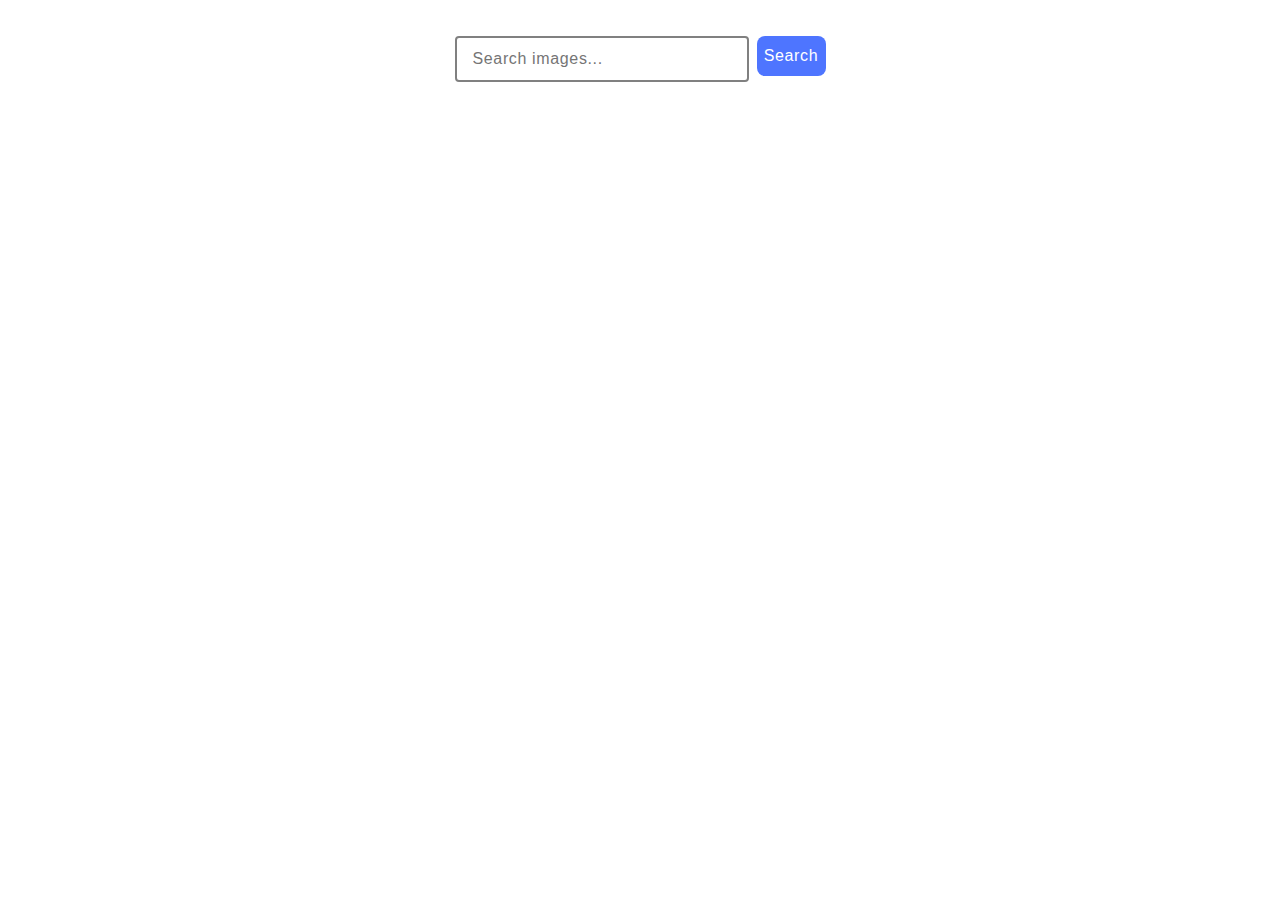
==== src/index.html @ 59e15ba4 "Initial commit" ====
<!DOCTYPE html>
<html lang="en">
  <head>
    <meta charset="UTF-8" />
    <link rel="icon" type="image/svg+xml" href="/favicon.svg" />
    <meta name="viewport" content="width=device-width, initial-scale=1.0" />
    <title>Vanilla App Template</title>
    <link
      rel="stylesheet"
      href="https://cdnjs.cloudflare.com/ajax/libs/modern-normalize/3.0.1/modern-normalize.min.css"
      integrity="sha512-q6WgHqiHlKyOqslT/lgBgodhd03Wp4BEqKeW6nNtlOY4quzyG3VoQKFrieaCeSnuVseNKRGpGeDU3qPmabCANg=="
      crossorigin="anonymous"
      referrerpolicy="no-referrer"
    />
    <link rel="preconnect" href="https://fonts.googleapis.com" />
    <link rel="preconnect" href="https://fonts.gstatic.com" crossorigin />
    <link
      href="https://fonts.googleapis.com/css2?family=Montserrat:ital,wght@0,100..900;1,100..900&family=Raleway:ital,wght@0,100..900;1,100..900&family=Roboto:wght@400;500;700&display=swap"
      rel="stylesheet"
    />
    <link rel="stylesheet" href="./css/styles.css" />
  </head>
  <body>
    <main>
      <div class="container">
        <form class="form">
          <label>
            <input
              type="text"
              name="search-text"
              placeholder="Search images..."
              required
            />
          </label>
          <button type="submit" class="btn-form">Search</button>
        </form>
        <span class="loader hidden"></span>
        <ul class="gallery"></ul>
      </div>
    </main>
    <script type="module" src="./main.js"></script>
  </body>
</html>
---- src/css/styles.css ----
/**
  |============================
  | include css partials with
  | default @import url()
  |============================
*/
/* Common styles */
@import url('./reset.css');
@import url('./base.css');
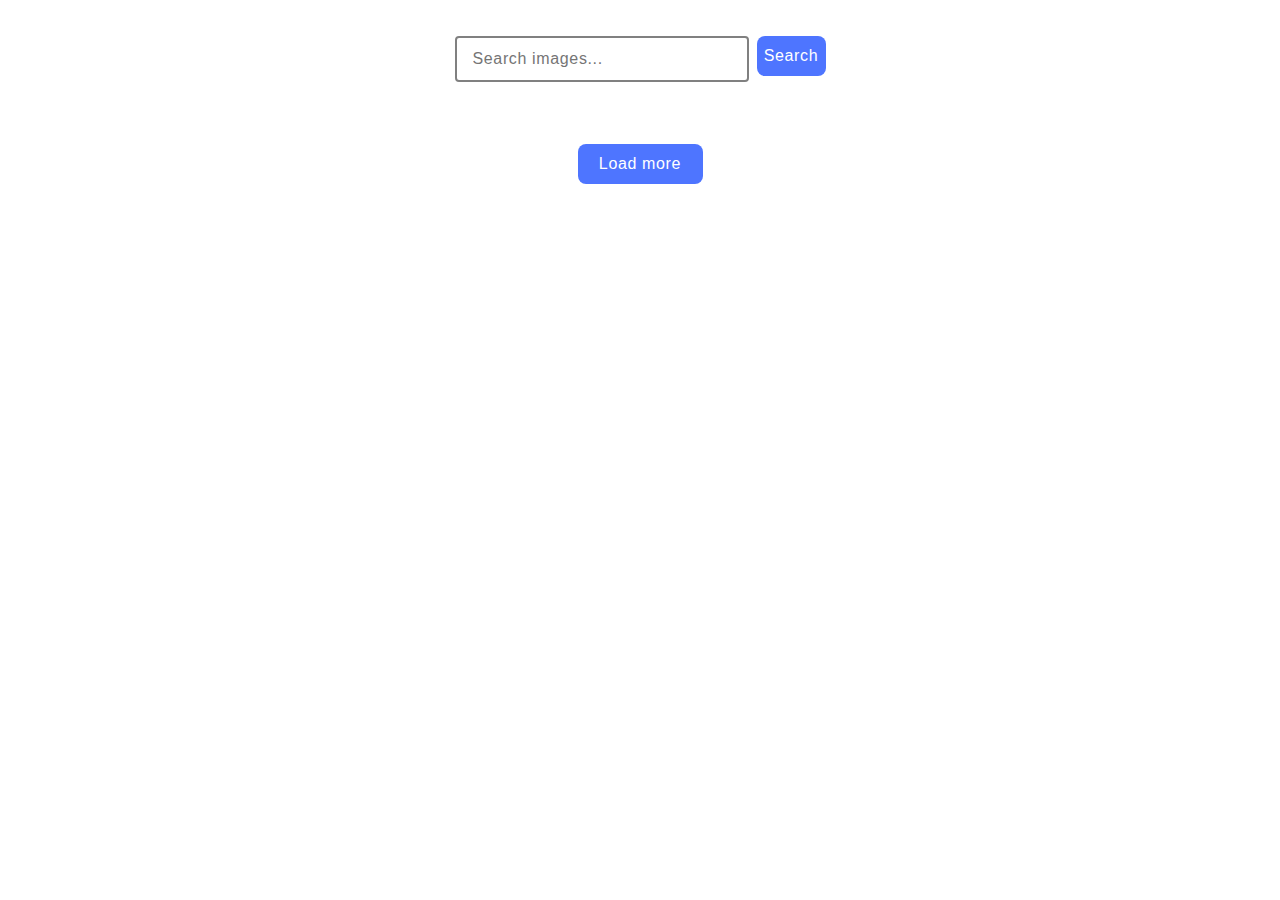
==== commit c3407324: "start work hw#12" ====
--- a/src/index.html
+++ b/src/index.html
@@ -36,6 +36,7 @@
         </form>
         <span class="loader hidden"></span>
         <ul class="gallery"></ul>
+        <button type="button" class="btn-render">Load more</button>
       </div>
     </main>
     <script type="module" src="./main.js"></script>
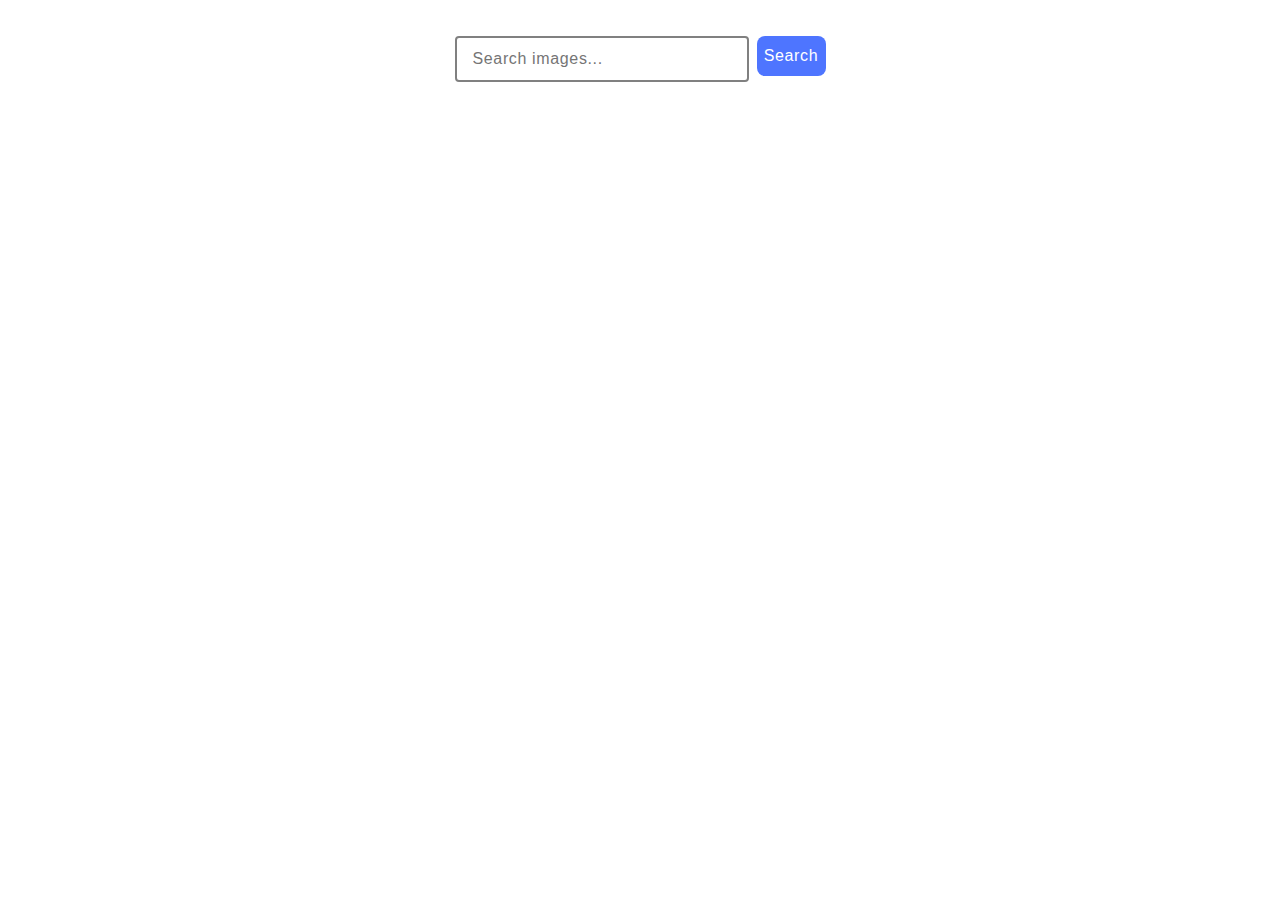
==== commit d866111f: "finish work HW#12 JS" ====
--- a/src/index.html
+++ b/src/index.html
@@ -34,9 +34,9 @@
           </label>
           <button type="submit" class="btn-form">Search</button>
         </form>
+        <ul class="gallery"></ul>
         <span class="loader hidden"></span>
-        <ul class="gallery"></ul>
-        <button type="button" class="btn-render">Load more</button>
+        <button type="button" class="btn-render hidden">Load more</button>
       </div>
     </main>
     <script type="module" src="./main.js"></script>
